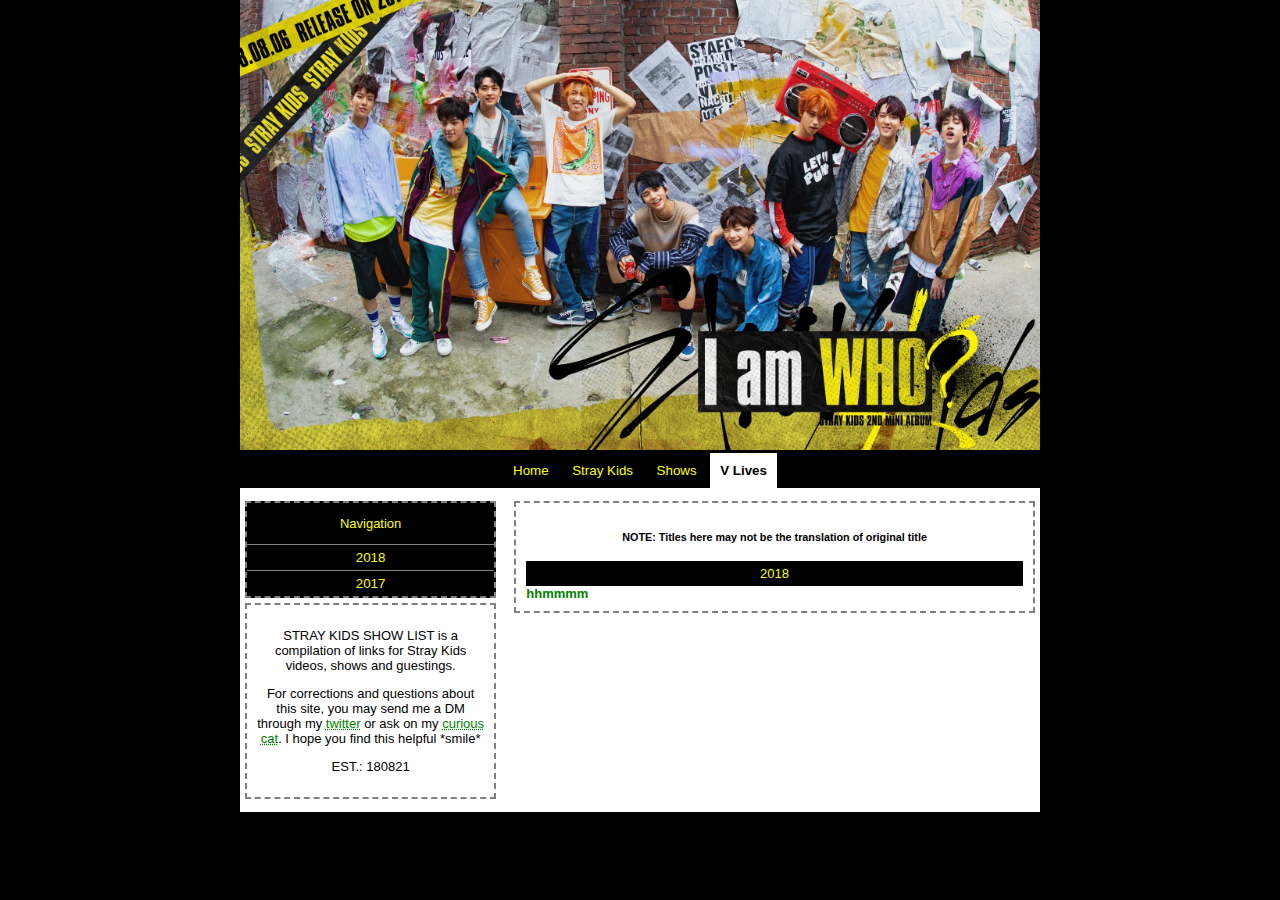
==== binsual.html @ f507ec61 "Add files via upload" ====
<!DOCTYPE html>
<html>
<head>
	<meta charset="utf-8">
	<meta name="description" content="A compilation of Stray Kids shows and guestings">
	<meta name="keyword" content="stray kids, shows, masterlist">
	<meta name="viewport" content="width=device-width, initial-scale=1.0">
	
  <title>V Lives - STRAY KIDS SHOW LIST</title>
  <link rel="shortcut icon" href="icon.png" />
  
  <link rel="stylesheet" href="custom.css"/>
  <script src="javascript.js"></script>
  
</head>


<body>
<!-- HEADER -->
	<div>
	  <div id="header">
		<img src="banner.jpg"/>
	  </div>
	  <div class="btn-container">
		<a href="index.html"><button>Home</button></a>
		<a href="straykids.html"><button title="Music Videos, Dance Practices and etc.">Stray Kids</button></a>
		<a href="shows.html"><button>Shows</button></a>
		<a href="vlives.html"><button id="highlight">V Lives</button></a>
	  </div>
	</div>
	
	<button onclick="topFunction()" id="btnTop" title="Go to top">Top</button>
<!-- END OF HEADER -->
<!-- ***EVERYTHING ABOVE MUST BE IN EVERY PAGE***-->
  
  <div id="main">
    <div class="section group">
<!-- Navigation -->
	<div class="sticky col span_1_of_3">
	  <div class="box">
		<p>Navigation</p>
	    <a href="vlives.html#2018"><button>2018</button></a>
		<a href="vlives.html#2017"><button>2017</button></a>
	  </div>
<!-- End of Navigation -->	


<!-- ABOUT SECTION HERE -->	
	  <div id="about">
		  <p>STRAY KIDS SHOW LIST is a compilation of links for Stray Kids videos, shows and guestings.</p>
		  
		  <p>For corrections and questions about this site, you may send me a DM through my 
		  <a href="https://www.twitter.com/fxxrytail" target="_blank">twitter</a> 
		  or ask on my 
		  <a href="https://curiouscat.me/fxxrytail" target="_blank">curious cat</a>. 
		  I hope you find this helpful *smile*</p>		  
		  
		  <p>EST.: 180821</p>
	  </div>
<!-- END OF ABOUT -->	  
	</div>


<!-- LINKS SECTION HERE -->
	<div class="col span_2_of_3">
		<div id="allLinks">
		
		<h5>NOTE: Titles here may not be the translation of original title</h5>
		  <div class="secTitle" id="2018">2018</div>
		  
		  <a class="twitter-grid" data-partner="tweetdeck" href="https://twitter.com/fxxrytail/timelines/1036713950388187136?ref_src=twsrc%5Etfw">hhmmmm</a> <script async src="https://platform.twitter.com/widgets.js" charset="utf-8"></script>

		</div>	  
	</div>
<!-- END OF LINKS SECTION -->


	</div>
  </div>
</body>
</html>
---- custom.css ----
body {
	margin:0; 
	background-color:black; 
	color:black; 
	font-family:Arial; 
	font-size: 13px;
	text-align:center; 
}

h5 { text-align:center; }

#header { margin:0 auto; max-width:800px; }

#header img { width: 100%; }

#main { background-color:white; margin:0 auto; max-width:800px; }

#btnTop {
  display: none;
  position: fixed;
  bottom: 20px;
  right: 30px;
  z-index: 99;
  border: 2px solid gray;
  outline: none;
  background-color: white;
  color: black;
  cursor: pointer;
  padding: 10px;
  border-radius: 4px;
}
#btnTop:hover {background-color: black; color:yellow;}
#btnTop:active {background-color: yellow; color:black; border:none}

.btn-container {
}

.btn-container button {
	background-color:black;
	border: none;
	color: yellow;
	padding: 10px;
	text-align: center;
	text-decoration: none;
	display: inline-block;
	margin: 0;
}
.btn-container a {text-decoration:none; color:yellow;}
.btn-container button:hover {background-color: yellow; color: black}
.btn-container button:active {background-color: white; color: black;}

#highlight {background-color: white; color: black; font-weight:bold;}


.secTitle {
	background-color:black;
	color:yellow;
	text-align:center;
	padding: 5px;
}

#allLinks {
	text-align:left;
	border: 2px dashed gray;
	margin: 5px;
	padding: 10px;
}
#allLinks a { text-decoration:none; color:green; font-weight:bold;}
#allLinks a:hover { text-decoration: underline; }

#tag a { text-decoration:none; color:black; font-weight:normal;}
#tag a:hover { text-decoration: underline; }

#nosubs { color:red; font-size:9px; font-weight: bold;}
#subs, #subs a{ font-size:9px; font-weight: bold;}


#small {
	text-align:center; 
	text-align:center; 
	font-size:9px; 
	font-weight: bold; background-color:black;
	color:yellow;
	padding:5px;
}

.sticky { position:sticky; top:0; }

.box {
	background: black;
	border: 2px dashed gray;
	color: yellow;
	margin: 5px;
}
.box button {
	background-color:black;
	border: none;
	color: yellow;
	padding: 5px;
	text-align: center;
	text-decoration: none;
	display: inline-block;
	margin: 0;
	width:100%;
	border-top: 1px solid gray;
}
.box a {text-decoration:none; color:yellow;}
.box button:hover { background-color: yellow; color: black}
.box button:active { background-color: yellow; color: black; border:2px dashed black;}

#about {
	border: 2px dashed gray;
	margin: 5px;
	padding: 10px;
}
#about a {
	color: green;
	text-decoration: underline dotted;
}

/*  SECTIONS  */
.section {
	clear: both;
	padding: 0px;
	margin: 0px;
}

/*  COLUMN SETUP  */
.col {
	display: block;
	float:left;
	margin: 1% 0 1% 1%;
}
.col:first-child { margin-left: 0; }

/*  GROUPING  */
.group:before,
.group:after { content:""; display:table; }
.group:after { clear:both;}
.group { zoom:1; /* For IE 6/7 */ }

/*  GRID OF THREE  */
.span_3_of_3 { width: 100%; }
.span_2_of_3 { width: 66.33%; }
.span_1_of_3 { width: 32.66%; }

/*  GO FULL WIDTH BELOW 480 PIXELS */
@media only screen and (max-width: 480px) {
	.col {  margin: 1% 0 1% 0%; }
	.span_3_of_3, .span_2_of_3, .span_1_of_3 { width: 100%; }
	.sticky {position:static;}
}
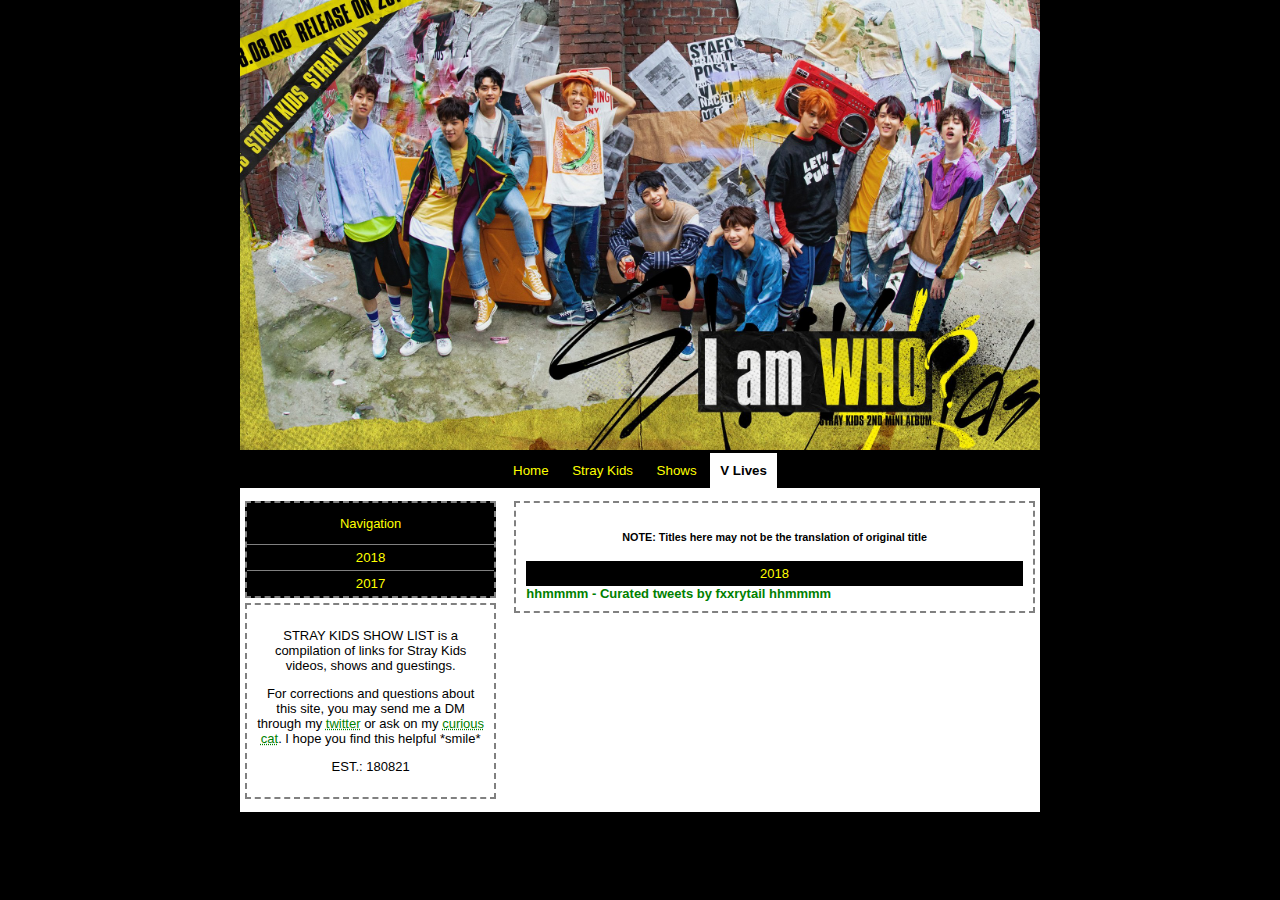
==== commit db435cb6: "Add files via upload" ====
--- a/binsual.html
+++ b/binsual.html
@@ -68,6 +68,8 @@
 		<h5>NOTE: Titles here may not be the translation of original title</h5>
 		  <div class="secTitle" id="2018">2018</div>
 		  
+		  <a class="twitter-timeline" data-partner="tweetdeck" href="https://twitter.com/fxxrytail/timelines/1036713950388187136?ref_src=twsrc%5Etfw">hhmmmm - Curated tweets by fxxrytail</a> <script async src="https://platform.twitter.com/widgets.js" charset="utf-8"></script>
+		  
 		  <a class="twitter-grid" data-partner="tweetdeck" href="https://twitter.com/fxxrytail/timelines/1036713950388187136?ref_src=twsrc%5Etfw">hhmmmm</a> <script async src="https://platform.twitter.com/widgets.js" charset="utf-8"></script>
 
 		</div>	  
